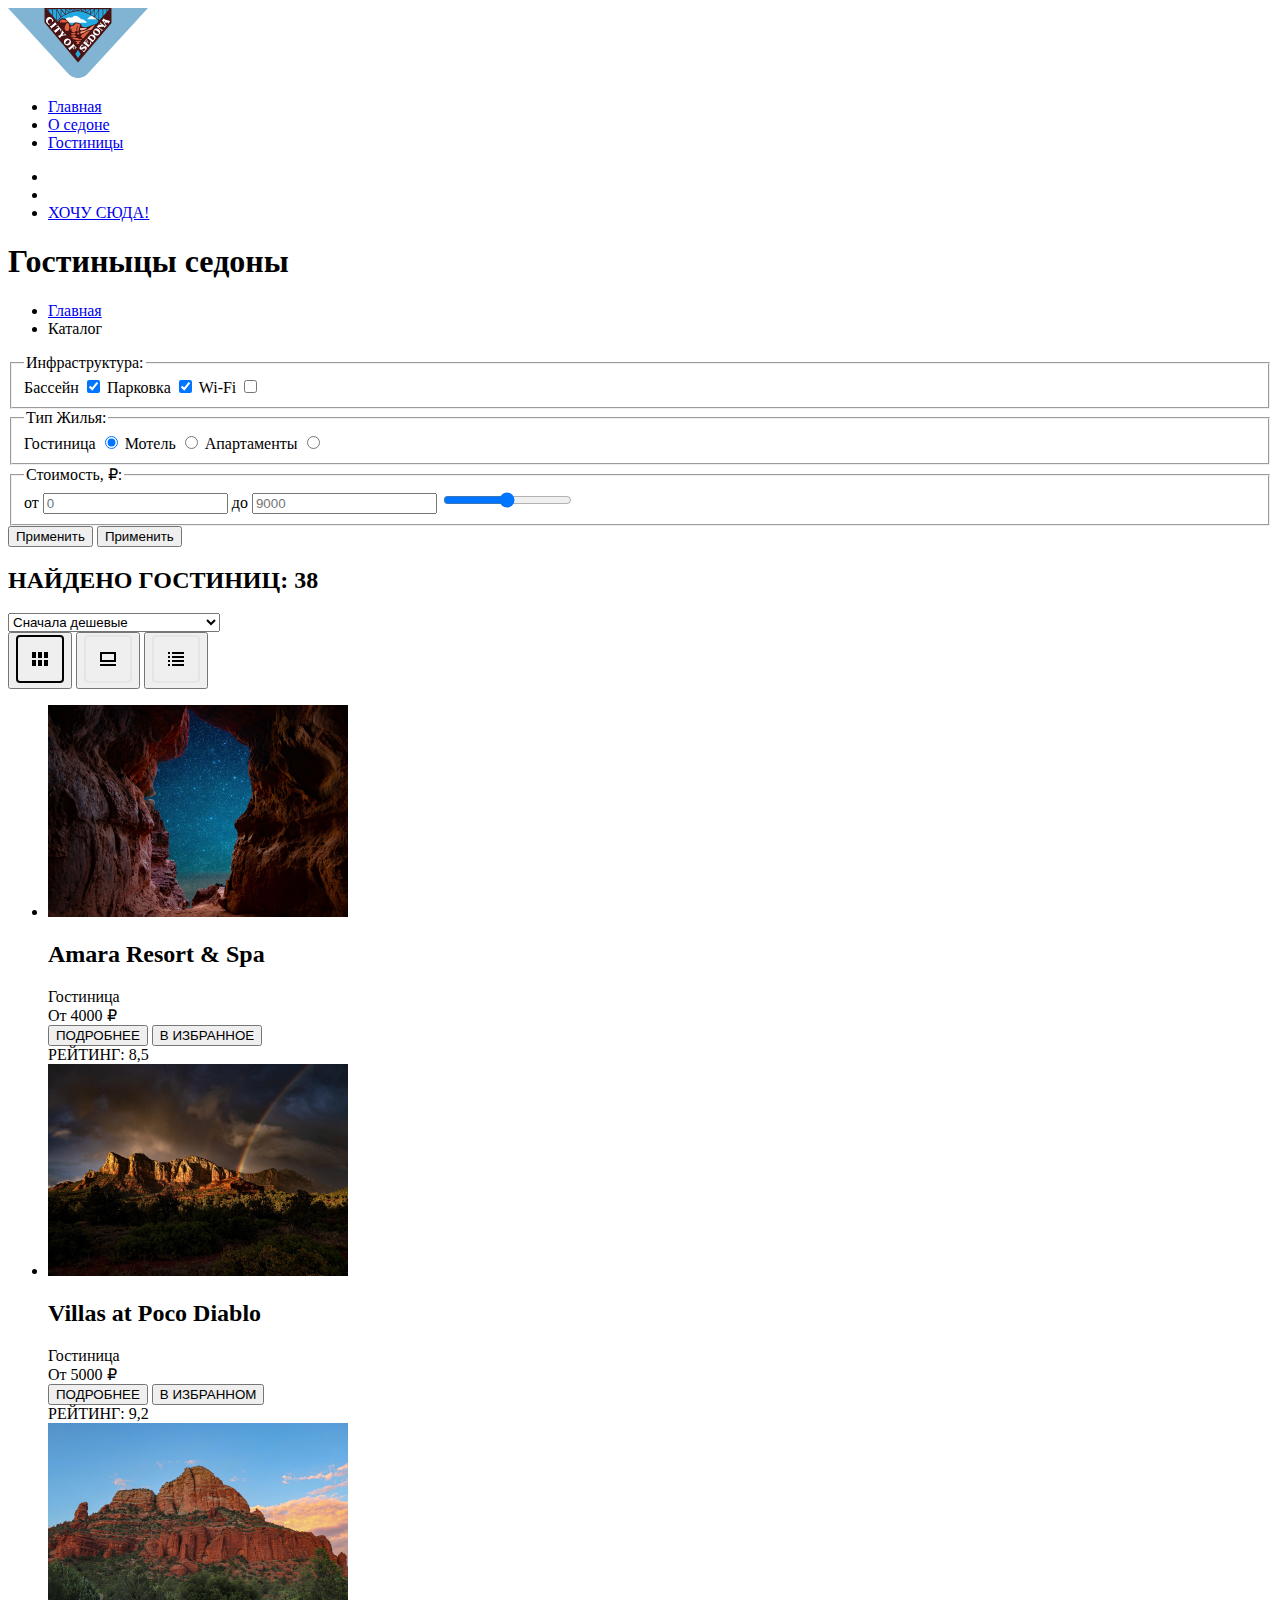
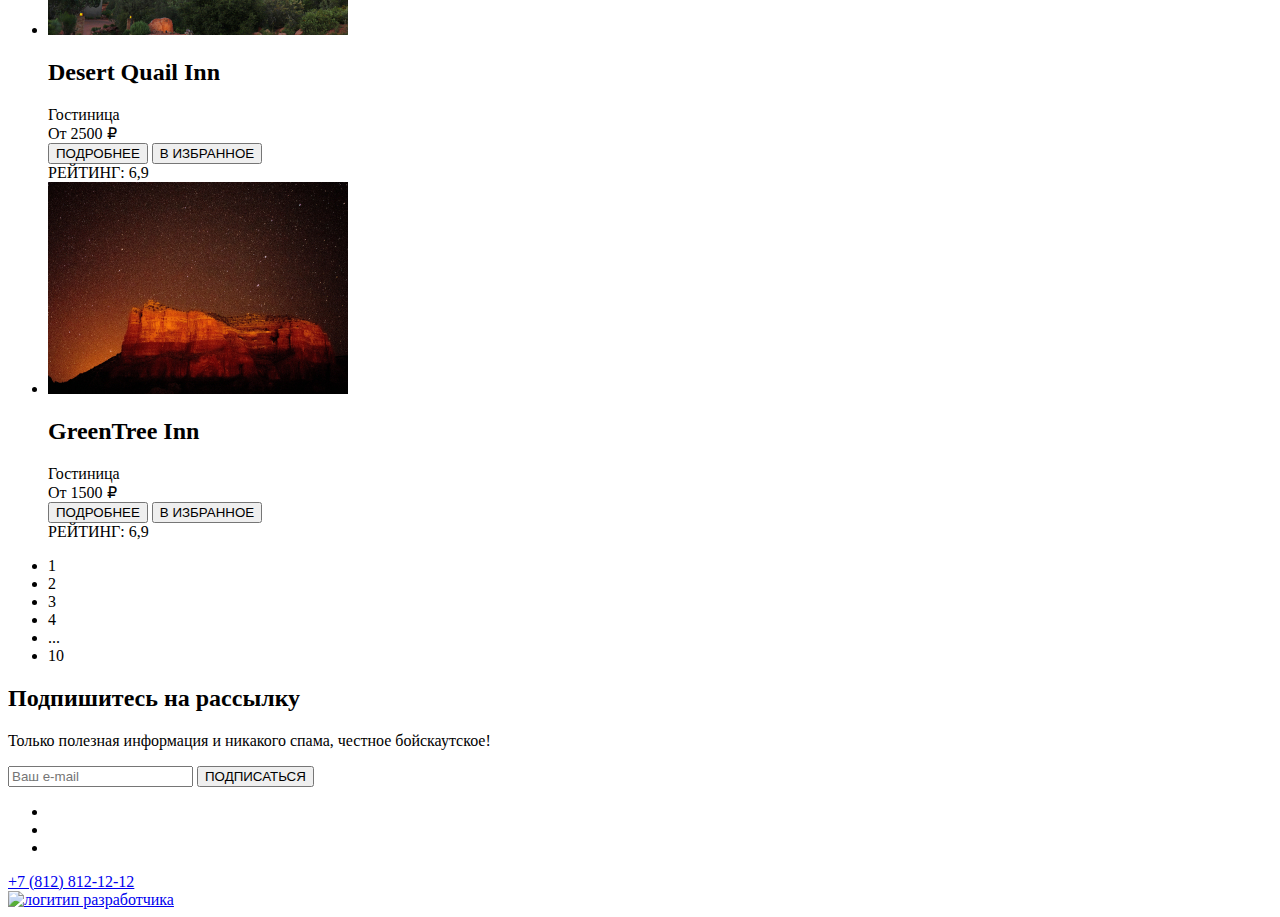
==== hotels.html @ 2dee2c8f "add hotels.html" ====
<!DOCTYPE html>
<html lang="ru">
  <head>
    <meta charset="utf-8" />
    <title>HTML Academy: Седона</title>
    <link rel="stylesheet" href="css/style.css" />
  </head>
  <body>
    <h1 class="visually-hidden">Каталог гостиниц города Сейдона</h1>

    <header class="page-header">
      <a class="page-header__logo" href="index.html">
        <img
          class="page-header__logo-image"
          src="./images/logo.svg"
          alt="Логотип"
        />
      </a>

      <nav class="header-navigation">
        <h2 class="visually-hidden">Основная навигация по сайту</h2>

        <ul class="navigation-list">
          <li class="navigation-item">
            <a class="navigation-link" href="index.html">Главная</a>
          </li>
          <li class="navigation-item">
            <a class="navigation-link" href="#">О седоне</a>
          </li>
          <li class="navigation-item">
            <a class="navigation-link navigation-link-current" href="#"
              >Гостиницы</a
            >
          </li>
        </ul>

        <ul class="navigation-user-tools">
          <li class="navigation-tool">
            <a class="tool-link" href="#">
              <span class="visually-hidden">Поиск</span>
            </a>
          </li>
          <li class="navigation-tool">
            <a class="tool-link" href="#">
              <span class="visually-hidden">Ваша оценка</span>
            </a>
          </li>
          <li class="tool-link">
            <a href="#">
              <span>ХОЧУ СЮДА!</span>
            </a>
          </li>
        </ul>
      </nav>
    </header>

    <main class="hotels-page-main">
      <section class="filter-section">
        <h1>Гостиныцы седоны</h1>

        <ul class="breadcrumbs">
          <li class="breadcrumbs-item">
            <a class="breadcrumbs-link breadcrumbs-link-index" href="index.html"
              >Главная</a
            >
          </li>
          <li class="breadcrumbs-item">
            <a class="breadcrumbs-link">Каталог</a>
          </li>
        </ul>

        <form
          class="filter-form"
          action="https://echo.htmlacademy.ru/"
          method="get"
        >
          <fieldset class="infrastructure">
            <legend>Инфраструктура:</legend>
            <label>
              Бассейн
              <input type="checkbox" name="swimming-pool" checked />
            </label>
            <label>
              Парковка
              <input type="checkbox" name="parking" checked />
            </label>
            <label>
              Wi-Fi
              <input type="checkbox" name="wi-fi" />
            </label>
          </fieldset>

          <fieldset class="habitation-type">
            <legend>Тип Жилья:</legend>
            <label>
              Гостиница
              <input
                type="radio"
                name="habitation-type"
                value="hotel"
                checked
              />
            </label>
            <label>
              Мотель
              <input type="radio" name="habitation-type" value="motel" />
            </label>
            <label>
              Апартаменты
              <input type="radio" name="habitation-type" value="apartments" />
            </label>
          </fieldset>

          <fieldset class="habitation-type">
            <legend>Стоимость, ₽:</legend>
            <label>
              от
              <input
                class="min-price"
                name="min-price"
                type="number"
                min="0"
                placeholder="0"
              />
            </label>
            <label>
              до
              <input
                class="max-price"
                name="max-price"
                type="number"
                min="1"
                placeholder="9000"
              />
            </label>
            <label>
              <input type="range" min="0" max="9000" step="1" />
            </label>
          </fieldset>

          <button class="filter-form__submit-button" type="submit">
            Применить
          </button>

          <button class="filter-form__reset-button" type="reset">
            Применить
          </button>
        </form>
      </section>

      <section class="hotels-list-section">
        <h2 class="visually-hidden">Список гостиниц</h2>

        <h2 class="filter-results">НАЙДЕНО ГОСТИНИЦ: 38</h2>

        <form
          class="sort-form"
          action="https://echo.htmlacademy.ru/"
          method="get"
        >
          <select class="sorts" name="sorts">
            <option value="low-price-first" selected>Сначала дешевые</option>
            <option value="high-price-first">Сначала дорогие</option>
            <option value="low-rating-first">Сначала с низким рейтингом</option>
            <option value="high-rating-first">
              Сначала с высоким рейтингом
            </option>
          </select>
        </form>

        <div class="types-grouping">
          <button class="type-grouping-icon-view type-grouping-active">
            <img
              src="./images/icons-view.svg"
              alt="Кнопка просмотра в виде иконок"
            />
          </button>
          <button class="type-grouping-gallery-view">
            <img
              src="./images/gallery-view.svg"
              alt="Кнопка просмотра в виде галлереи"
            />
          </button>
          <button class="type-grouping-list-view">
            <img
              src="./images/list-view.svg"
              alt="Кнопка просмотра в виде списка"
            />
          </button>
        </div>

        <ul class="hotels-list">
          <li class="hotel-card">
            <article class="hotel-card">
              <div class="hotel-card__image-wrapper">
                <a href="#">
                  <img
                    class="hotel-item-card__image"
                    src="./images/hotel-1.jpg"
                    width="300"
                    height="212"
                    alt="Place image"
                  />
                </a>
              </div>
              <h2 class="hotel-card-title">Amara Resort & Spa</h2>
              <div class="hotel-card-type">Гостиница</div>
              <div class="hotel-card-price">От 4000 ₽</div>
              <button class="hotel-card-about-button button">ПОДРОБНЕЕ</button>
              <button class="favorites-button button is-favorite-false">
                В ИЗБРАННОЕ
              </button>
              <div class="hotel-card-rating-stars"></div>
              <div class="hotel-card-rating">РЕЙТИНГ: 8,5</div>
            </article>
          </li>

          <li class="hotel-card">
            <article class="hotel-card">
              <div class="hotel-card__image-wrapper">
                <a href="#">
                  <img
                    class="hotel-item-card__image"
                    src="./images/hotel-2.jpg"
                    width="300"
                    height="212"
                    alt="Place image"
                  />
                </a>
              </div>
              <h2 class="hotel-card-title">Villas at Poco Diablo</h2>
              <div class="hotel-card-type">Гостиница</div>
              <div class="hotel-card-price">От 5000 ₽</div>
              <button class="hotel-card-about-button button">ПОДРОБНЕЕ</button>
              <button class="favorites-button button is-favorite-true">
                В ИЗБРАННОМ
              </button>
              <div class="hotel-card-rating-stars"></div>
              <div class="hotel-card-rating">РЕЙТИНГ: 9,2</div>
            </article>
          </li>

          <li class="hotel-card">
            <article class="hotel-card">
              <div class="hotel-card__image-wrapper">
                <a href="#">
                  <img
                    class="hotel-item-card__image"
                    src="./images/hotel-3.jpg"
                    width="300"
                    height="212"
                    alt="Place image"
                  />
                </a>
              </div>
              <h2 class="hotel-card-title">Desert Quail Inn</h2>
              <div class="hotel-card-type">Гостиница</div>
              <div class="hotel-card-price">От 2500 ₽</div>
              <button class="hotel-card-about-button button">ПОДРОБНЕЕ</button>
              <button class="favorites-button button is-favorite-false">
                В ИЗБРАННОЕ
              </button>
              <div class="hotel-card-rating-stars"></div>
              <div class="hotel-card-rating">РЕЙТИНГ: 6,9</div>
            </article>
          </li>

          <li class="hotel-card">
            <article class="hotel-card">
              <div class="hotel-card__image-wrapper">
                <a href="#">
                  <img
                    class="hotel-item-card__image"
                    src="./images/hotel-4.jpg"
                    width="300"
                    height="212"
                    alt="Place image"
                  />
                </a>
              </div>
              <h2 class="hotel-card-title">GreenTree Inn</h2>
              <div class="hotel-card-type">Гостиница</div>
              <div class="hotel-card-price">От 1500 ₽</div>
              <button class="hotel-card-about-button button">ПОДРОБНЕЕ</button>
              <button class="favorites-button button is-favorite-false">
                В ИЗБРАННОЕ
              </button>
              <div class="hotel-card-rating-stars"></div>
              <div class="hotel-card-rating">РЕЙТИНГ: 6,9</div>
            </article>
          </li>
        </ul>

        <ul class="hotels-counter-list">
          <li class="hotels-counter-item hotels-counter-current">1</li>
          <li class="hotels-counter-item">2</li>
          <li class="hotels-counter-item">3</li>
          <li class="hotels-counter-item">4</li>
          <li class="hotels-counter-item">...</li>
          <li class="hotels-counter-item">10</li>
        </ul>
        
      </section>

      <section class="page-hotels__subscribe">
        <h2 class="visually-hidden">
          Блок подписки на новостную рассылку по электронной почте
        </h2>

        <div class="description subscribe-description">
          <h2>Подпишитесь на рассылку</h2>
          <p>
            Только полезная информация и никакого спама, честное бойскаутское!
          </p>
        </div>

        <form
          class="subscribe-form"
          action="https://echo.htmlacademy.ru/"
          method="post"
        >
          <label>
            <input type="email" name="email" placeholder="Ваш e-mail" />
          </label>
          <button type="submit">ПОДПИСАТЬСЯ</button>
        </form>
      </section>
    </main>

    <footer class="page-footer">
      <section class="social">
        <h2 class="visually-hidden">
          Социальные сети администрации города Сейдона
        </h2>

        <ul class="socials-list">
          <li class="social-item">
            <a class="social-button" href="#">
              <span class="visually-hidden">Вконтакте</span>
            </a>
          </li>
          <li class="social-item">
            <a class="social-button" href="#">
              <span class="visually-hidden">Телеграм</span>
            </a>
          </li>
          <li class="social-item">
            <a class="social-button" href="#">
              <span class="visually-hidden">Ютуб</span>
            </a>
          </li>
        </ul>
      </section>

      <section class="contacts-phone-number">
        <h2 class="visually-hidden">
          Контактный телефон администрации города Сейдона
        </h2>
        <a href="tel:+78128121212">+7 (812) 812-12-12</a>
      </section>

      <section class="web-developers">
        <h2 class="visually-hidden">Разработчик сайта</h2>
        <a href="https://htmlacademy.ru"
          ><img src="academy.png" alt="логитип разработчика"
        /></a>
      </section>
    </footer>
  </body>
</html>
---- css/style.css ----
.welcome-poster {
  display: block;
  background-image: url(../images/welcome-background.png);
  height: 485px;
  width: 1200px;
}

.welcome-poster-image {
  position: relative;
  top: 51px;
  left: 371px;
}

.welcome-poster-image-divider{
  position: relative;
  bottom: -72px;
}

.visually-hidden {
  position: absolute;
  overflow: hidden;
  clip: rect(0 0 0 0);
  width: 1px;
  height: 1px;
  padding: 0;
  margin: -1px;
  border: 0;
}
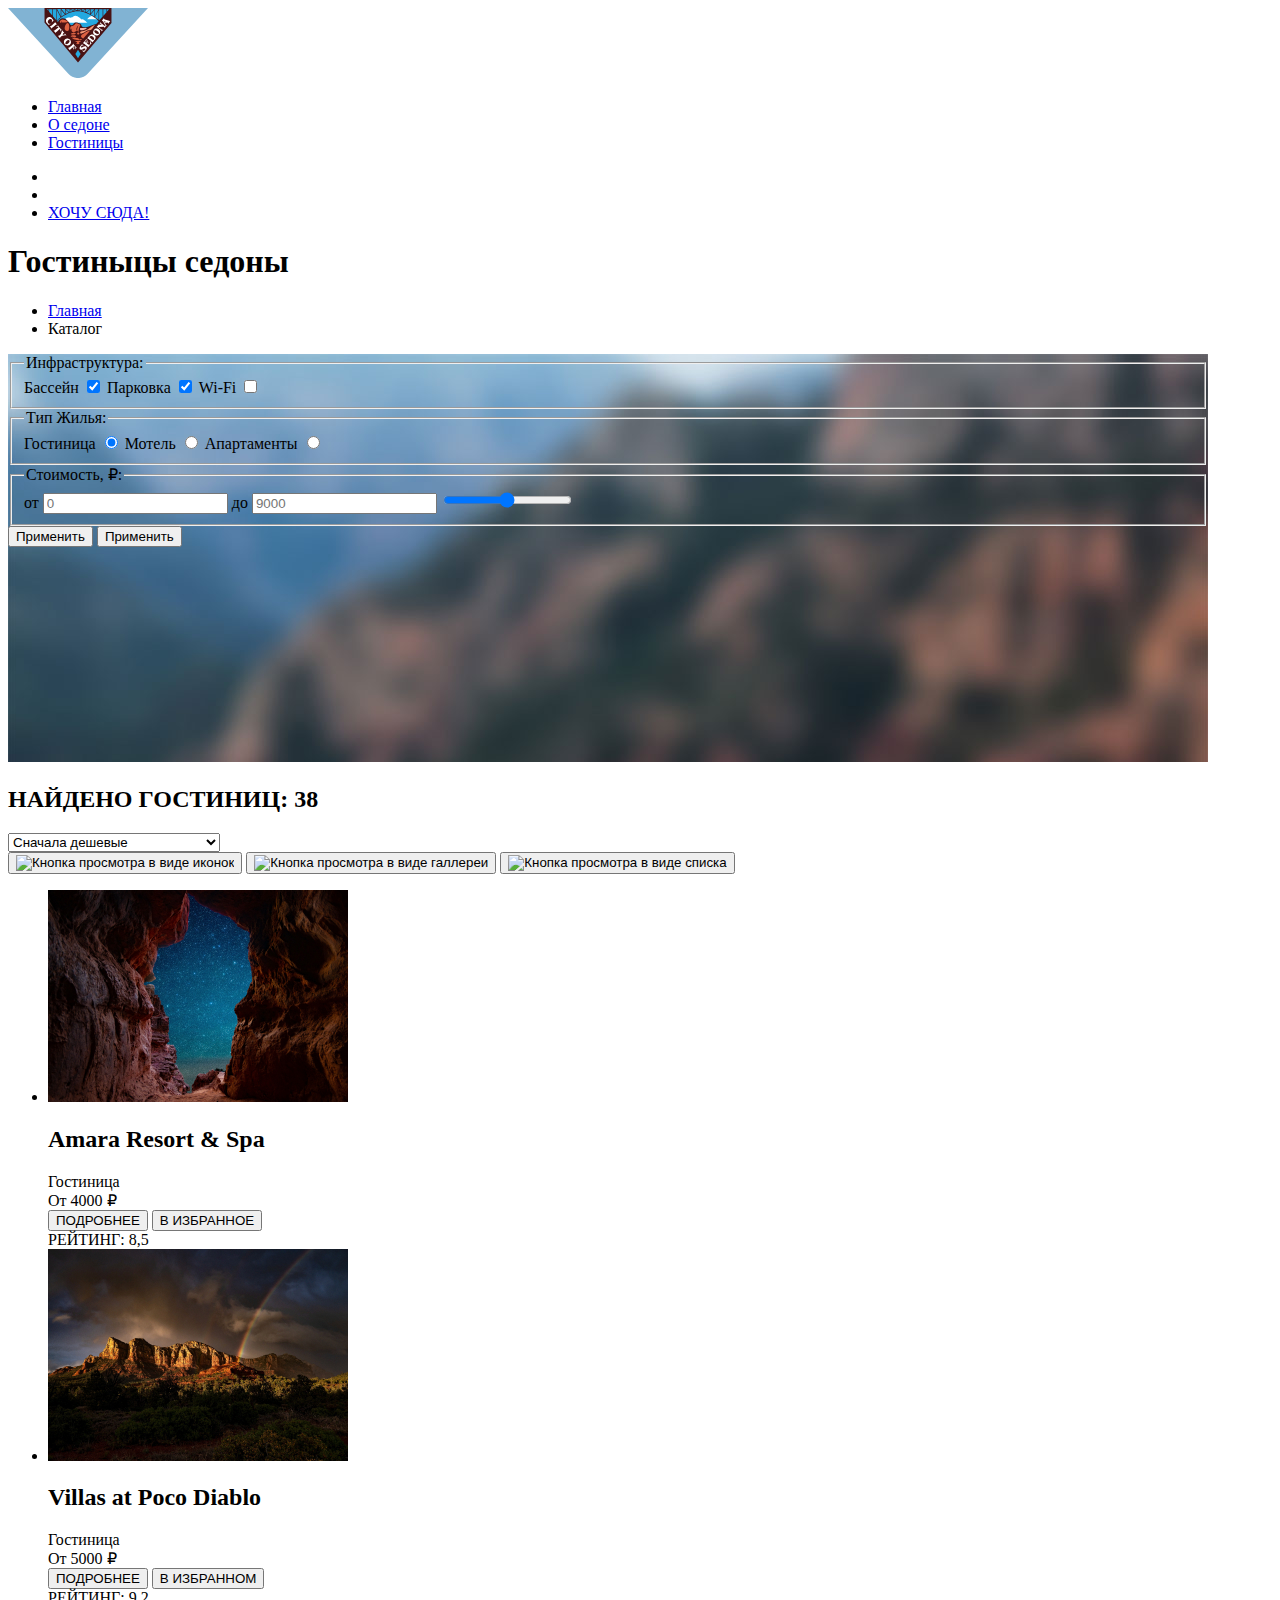
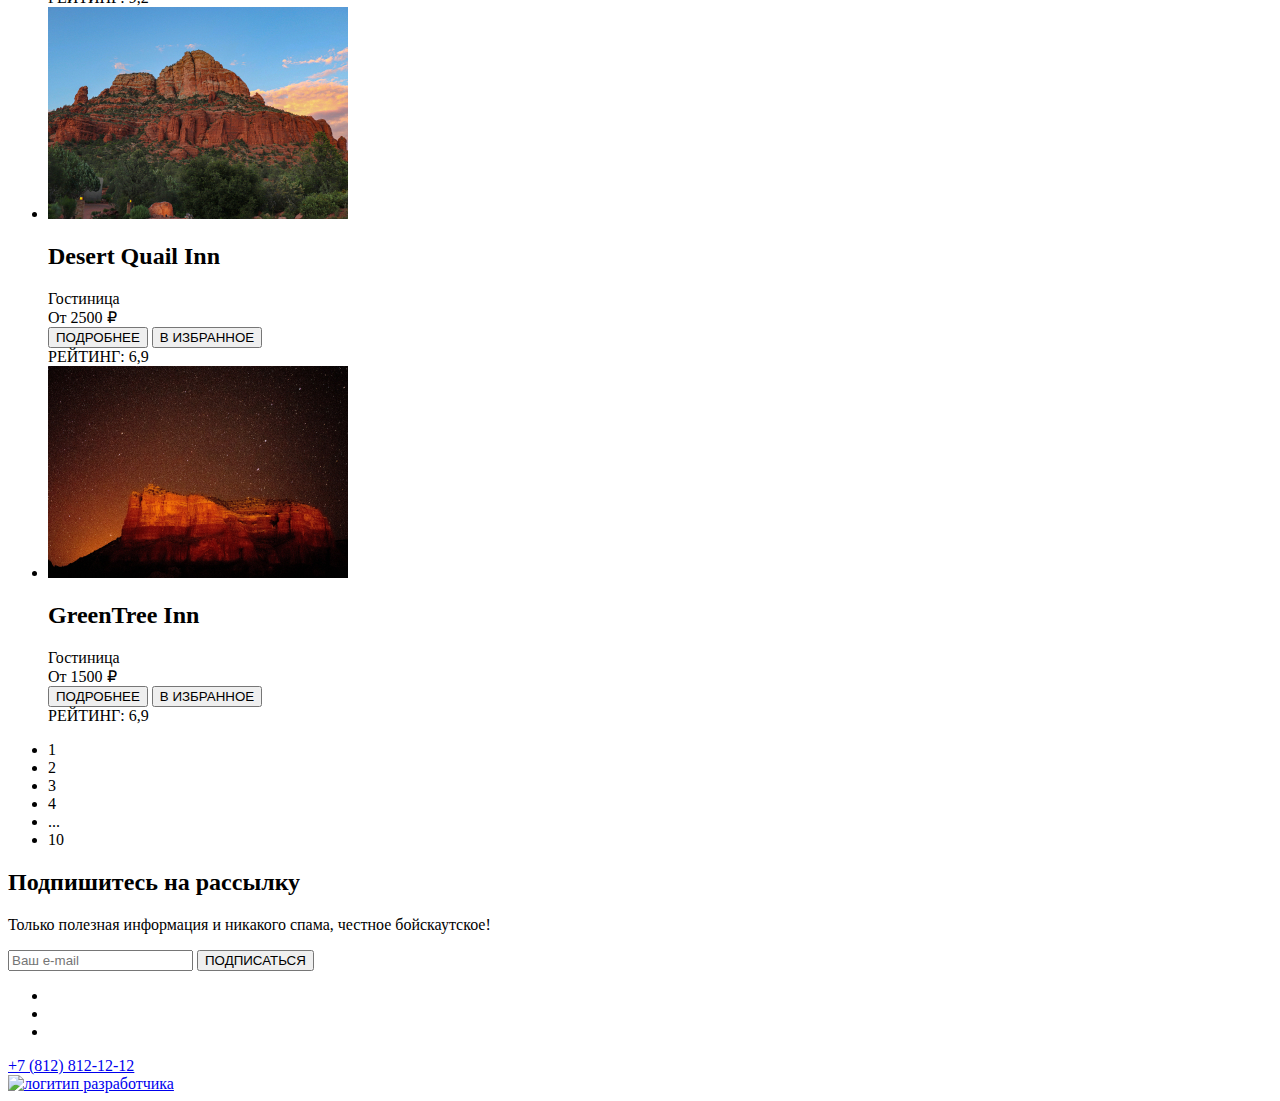
==== commit 698438d2: "add images" ====
--- a/hotels.html
+++ b/hotels.html
@@ -196,7 +196,7 @@
                 <a href="#">
                   <img
                     class="hotel-item-card__image"
-                    src="./images/hotel-1.jpg"
+                    src="./images/hotels/hotel-1.jpg"
                     width="300"
                     height="212"
                     alt="Place image"
@@ -221,7 +221,7 @@
                 <a href="#">
                   <img
                     class="hotel-item-card__image"
-                    src="./images/hotel-2.jpg"
+                    src="./images/hotels/hotel-2.jpg"
                     width="300"
                     height="212"
                     alt="Place image"
@@ -246,7 +246,7 @@
                 <a href="#">
                   <img
                     class="hotel-item-card__image"
-                    src="./images/hotel-3.jpg"
+                    src="./images/hotels/hotel-3.jpg"
                     width="300"
                     height="212"
                     alt="Place image"
@@ -271,7 +271,7 @@
                 <a href="#">
                   <img
                     class="hotel-item-card__image"
-                    src="./images/hotel-4.jpg"
+                    src="./images/hotels/hotel-4.jpg"
                     width="300"
                     height="212"
                     alt="Place image"
@@ -299,7 +299,7 @@
           <li class="hotels-counter-item">...</li>
           <li class="hotels-counter-item">10</li>
         </ul>
-        
+
       </section>
 
       <section class="page-hotels__subscribe">
--- a/css/style.css
+++ b/css/style.css
@@ -1,19 +1,22 @@
 .welcome-poster {
   display: block;
-  background-image: url(../images/welcome-background.png);
-  height: 485px;
+  background-image: url(../images/welcome-background.jpg);
+
   width: 1200px;
+  height: 767px;
 }
 
-.welcome-poster-image {
-  position: relative;
-  top: 51px;
-  left: 371px;
+.page-main__subscribe {
+  background-image: url(../images/subscibe-background.jpg);
+  width: 1200px;
+  height: 415px;
 }
 
-.welcome-poster-image-divider{
-  position: relative;
-  bottom: -72px;
+.filter-form {
+  background-image: url(../images/filter-form-background.jpg);
+  background-repeat: no-repeat;
+  width: 1200px;
+  height: 412px;
 }
 
 .visually-hidden {
